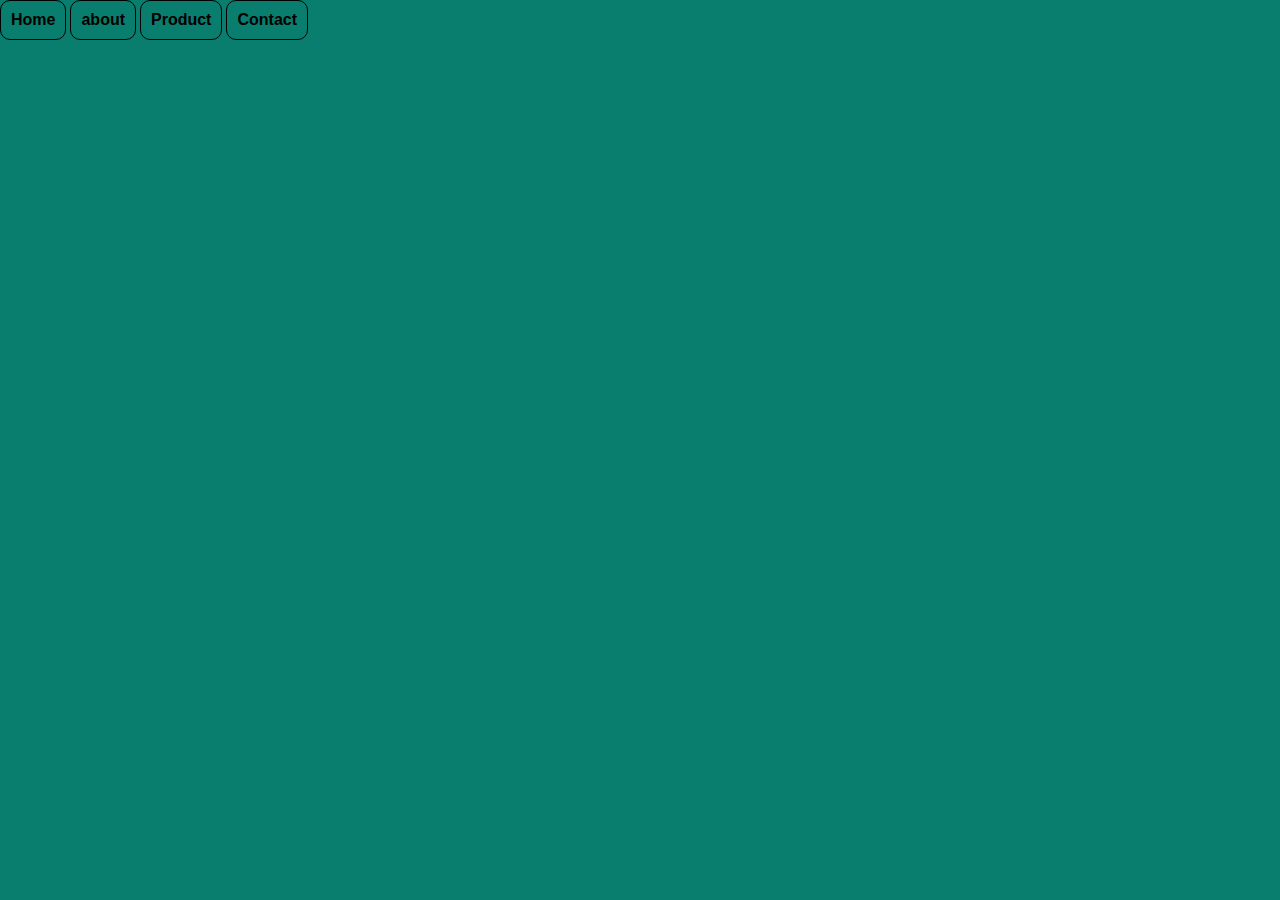
==== index.html @ ea894b35 "Ecommerce" ====
<!DOCTYPE html>
<html lang="en">
<head>
    <meta charset="UTF-8">
    <meta name="viewport" content="width=device-width, initial-scale=1.0">
    <link rel="stylesheet" href="./css/style.css">
    <title>Ecommerce</title>
</head>

<body>
    <header>
        <nav>
           
            <button onclick="window.location.href='./html/home.html'">Home</button>
            <button onclick="window.location.href='./about.html'">about</button>
            <button onclick="window.location.href='./products.html'">Product</button>
            <button onclick="window.location.href='./contact.html'">Contact</button>
            
        </nav>
    </header>
</body>

</html>
---- css/style.css ----
*,
*::after,
*::before {
    margin: 0;
    padding: 0;
    box-sizing: border-box;
}
:root{
    --primary: black;
    --secondary: rgb(255, 255, 255);
    --awesome: hsl(135, 53%, 37%, .7);
}

.button-wrapper button {
    border: 3px solid;
    border-image: linear-gradient( rgba(159, 219, 7, 0.921), var(--awesome)) 11 fill;
}



.container :is(#firstrow, #secondrow), 
.button-wrapper {
    display: flex;
    gap: .6rem;
}

.container :is(#secondrow) {
    flex-flow: row wrap;
}
.item {
    display: grid;
    grid-template-rows: 20rem 1fr auto;
}
.item>img{
    width: 20rem;
    aspect-ratio: 1/1;
}

.button-wrapper {
    justify-content: space-between;
}



#home{
    background-image: url("https://i.postimg.cc/L69rrmWb/360-F-521802004-n-Csw5-H8egho-SUXCVw-SV8-TVUT0a-ICK2-Lt.jpg");
    background-repeat: no-repeat;
    background-position:inherit;
    background-size:cover ;
}


body{
    background-color: #097e6f;
}


button {
    border: 1px solid black;
    border-radius: 10px;
    font-size: 16px;
    font-weight: bolder;
    cursor: pointer;
    background: transparent;
    padding: 10px;
}

h1{
    color:rgb(161, 161, 4) ;
    font-size: 50px;
}
h2{
font-size: 25px;
}
label{
    font-size: 25px;
    font-weight: bolder;

}
p{
    font-weight: bolder;
}
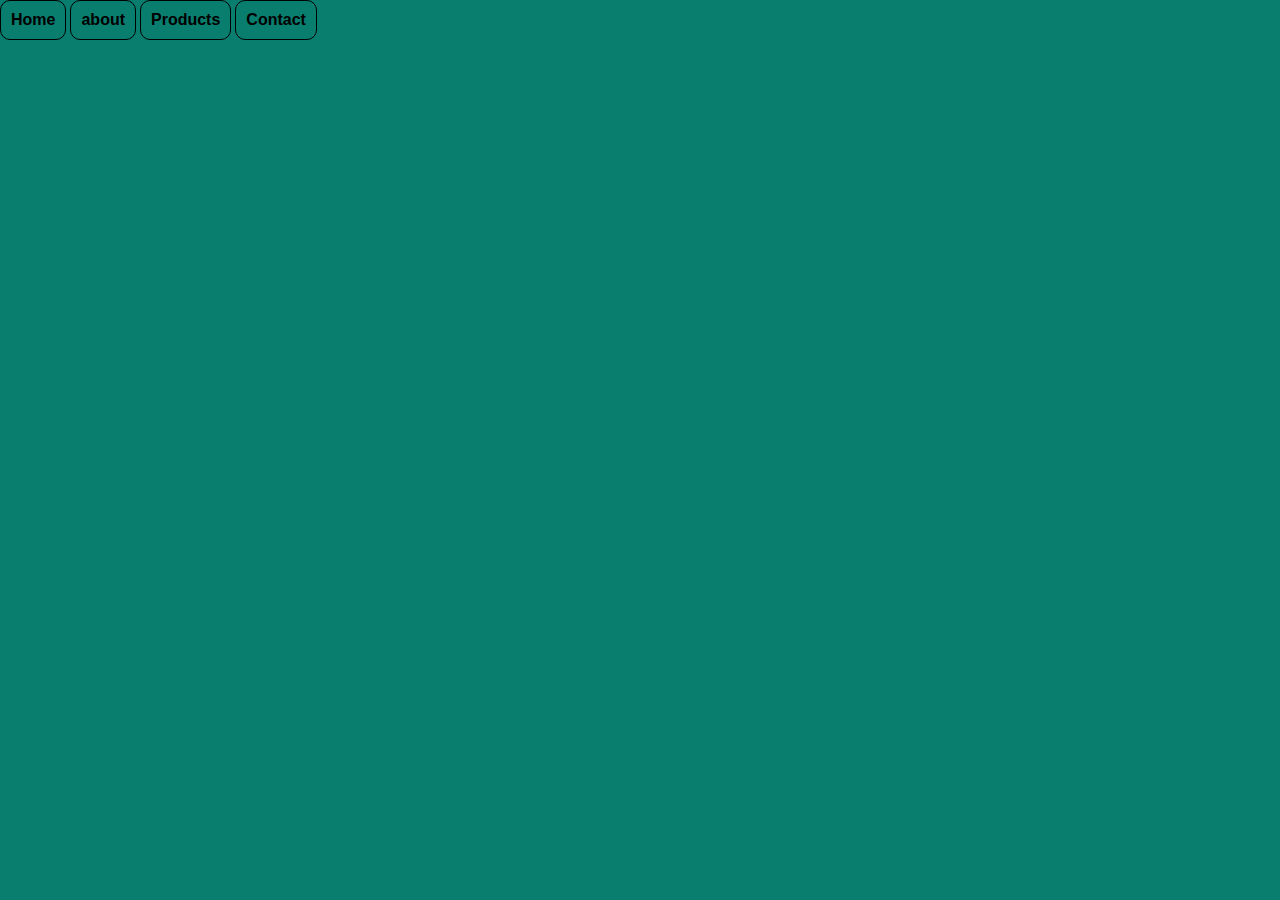
==== commit 663fd316: "update" ====
--- a/index.html
+++ b/index.html
@@ -13,7 +13,7 @@
            
             <button onclick="window.location.href='./html/home.html'">Home</button>
             <button onclick="window.location.href='./about.html'">about</button>
-            <button onclick="window.location.href='./products.html'">Product</button>
+            <button onclick="window.location.href='./products.html'">Products</button>
             <button onclick="window.location.href='./contact.html'">Contact</button>
             
         </nav>
--- a/css/style.css
+++ b/css/style.css
@@ -70,7 +70,8 @@
     font-size: 50px;
 }
 h2{
-font-size: 25px;
+font-size: 30px;
+font-style: italic;
 }
 label{
     font-size: 25px;
@@ -79,5 +80,9 @@
 }
 p{
     font-weight: bolder;
+    font-size: large;
 }
-
+h3{
+    color:rgb(161, 161, 4) ;
+    font-size: 40px;
+}
